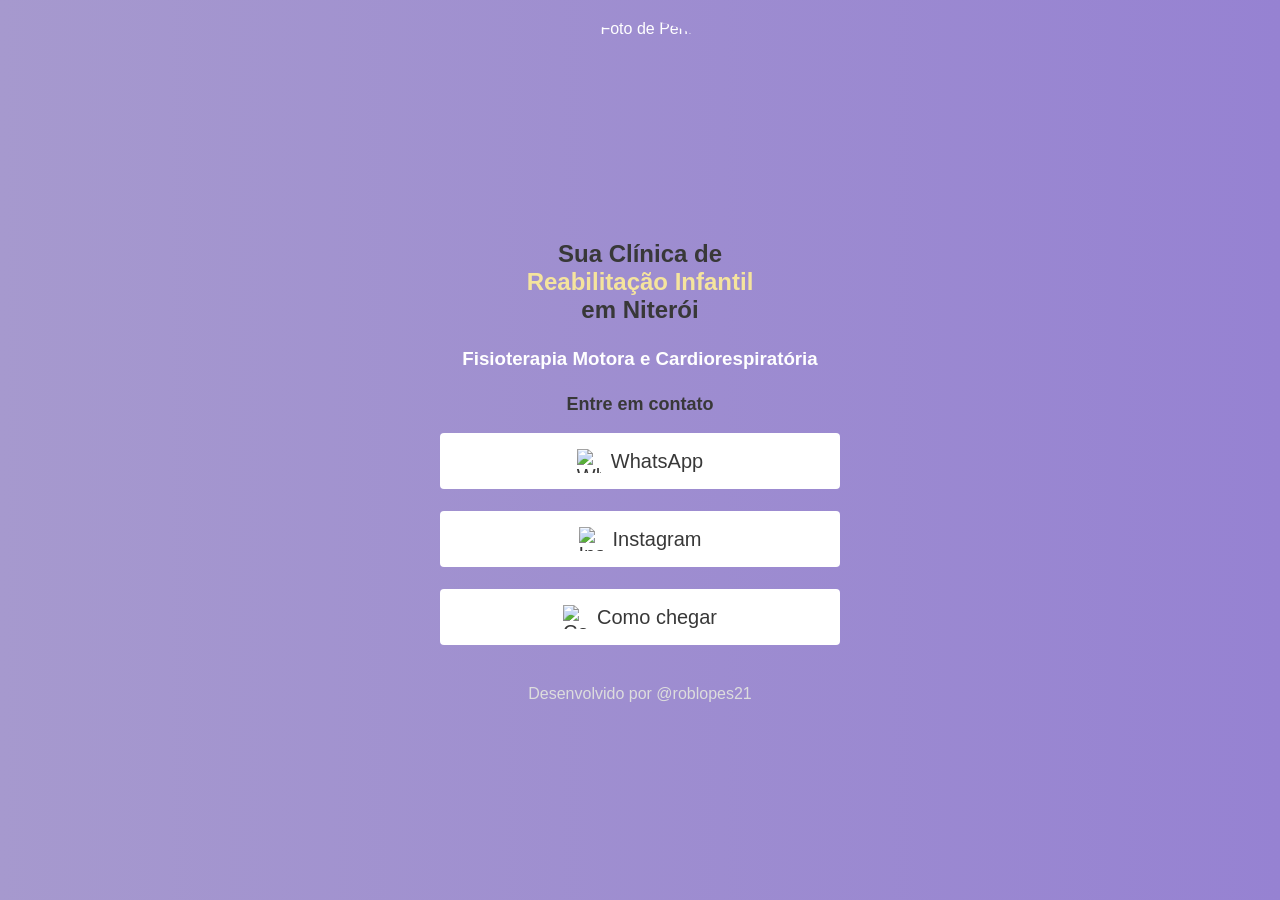
==== Semente.html @ a5a039ad "Add files via upload" ====
<!DOCTYPE html>
<html>
  <head>
    <script src="https://cdnjs.cloudflare.com/ajax/libs/jspdf/2.3.1/jspdf.umd.min.js"></script>
    <script src="https://cdnjs.cloudflare.com/ajax/libs/html2canvas/0.4.1/html2canvas.min.js"></script>
    <link href="style.css" rel="stylesheet">
  </head>
  <body>
    <h1 class="hidden">Semente</h1>
    <div class="profile-container">
      <img class="profile-pic" src="https://i.ibb.co/swWwH2H/foto-de-perfil.jpg" alt="Foto de Perfil">
    </div>
    <h1>Sua Clínica de <br><strong><span class="highlight">Reabilitação Infantil</span></strong><br>em Niterói</h1>
    <h3>Fisioterapia Motora e Cardiorespiratória</h3>
    <p><strong>Entre em contato</strong></p>
    <a class="button" href="https://wa.me/5521987433271?text=Ol%C3%A1%2C+encontrei+seu+contato+no+linktree+e+gostaria+de+um+atendimento.">
      <img src="https://i.ibb.co/d7V7qD8/whatsapp-icon.png" alt="WhatsApp" class="icon"> WhatsApp
    </a><br>
    <a class="button" href="https://instagram.com/sementereabilitacaoinfantil">
      <img src="https://i.ibb.co/R0sfxfq/instagram-icon.png" alt="Instagram" class="icon"> Instagram
    </a><br>
    <a class="button" href="https://g.co/kgs/pgXeYLW">
      <img src="https://i.ibb.co/DkQXXrz/comochegar-icon.png" alt="Como chegar" class="icon"> Como chegar
    </a><br>
    
    <footer>
      <p class="credits">Desenvolvido por @roblopes21</p>
    </footer>
  </body>
</html>
---- style.css ----
h1 {
  font-size: 24px; 
  margin-bottom: 24px; 
  color: #383838;
}

.highlight {
  color: #F5E49D;
}

p {
  margin-top: 24px; 
  font-size: 18px; 
  color: #383838;
}

body {
  text-align: center; 
  background: linear-gradient(to right, #A699CE, #9682D2); 
  color: white; 
  margin: 0; 
  min-height: 100vh; 
  font-family: 'Quicksand', sans-serif;
}

.hidden {
  display: none;
}

.profile-container {
  display: flex; 
  justify-content: center; 
  margin-bottom: 20px;
}

.profile-pic {
  border-radius: 50%; 
  width: 200px; 
  height: 200px; 
  object-fit: cover;
  margin-top: 20px; 
  animation: bounce 2s infinite;
}

@keyframes bounce {
  0%, 20%, 50%, 80%, 100% {
    transform: translateY(0);
  }
  40% {
    transform: translateY(-10px);
  }
  60% {
    transform: translateY(-5px);
  }
}

a.button {
  background-color: white; 
  border: none; 
  color: #383838; 
  padding: 16px; 
  text-align: center; 
  text-decoration: none; 
  display: flex; 
  align-items: center; 
  justify-content: center; 
  font-size: 20px; 
  margin: 2px auto; 
  cursor: pointer; 
  border-radius: 4px; 
  width: 400px; 
  box-sizing: border-box; 
  transition: background-color 0.3s, color 0.3s;
}

a.button:hover {
  background-color: #D6F2BB; 
  color: #000000;
}

footer {
  margin-top: 20px; 
  text-align: center;
}

.credits {
  font-size: 16px; 
  color: #ddd; 
  margin: 0;
}

a.button .icon {
  width: 24px; 
  height: 24px; 
  margin-right: 10px;
}

*, *:before, *:after {
  box-sizing: border-box;
}
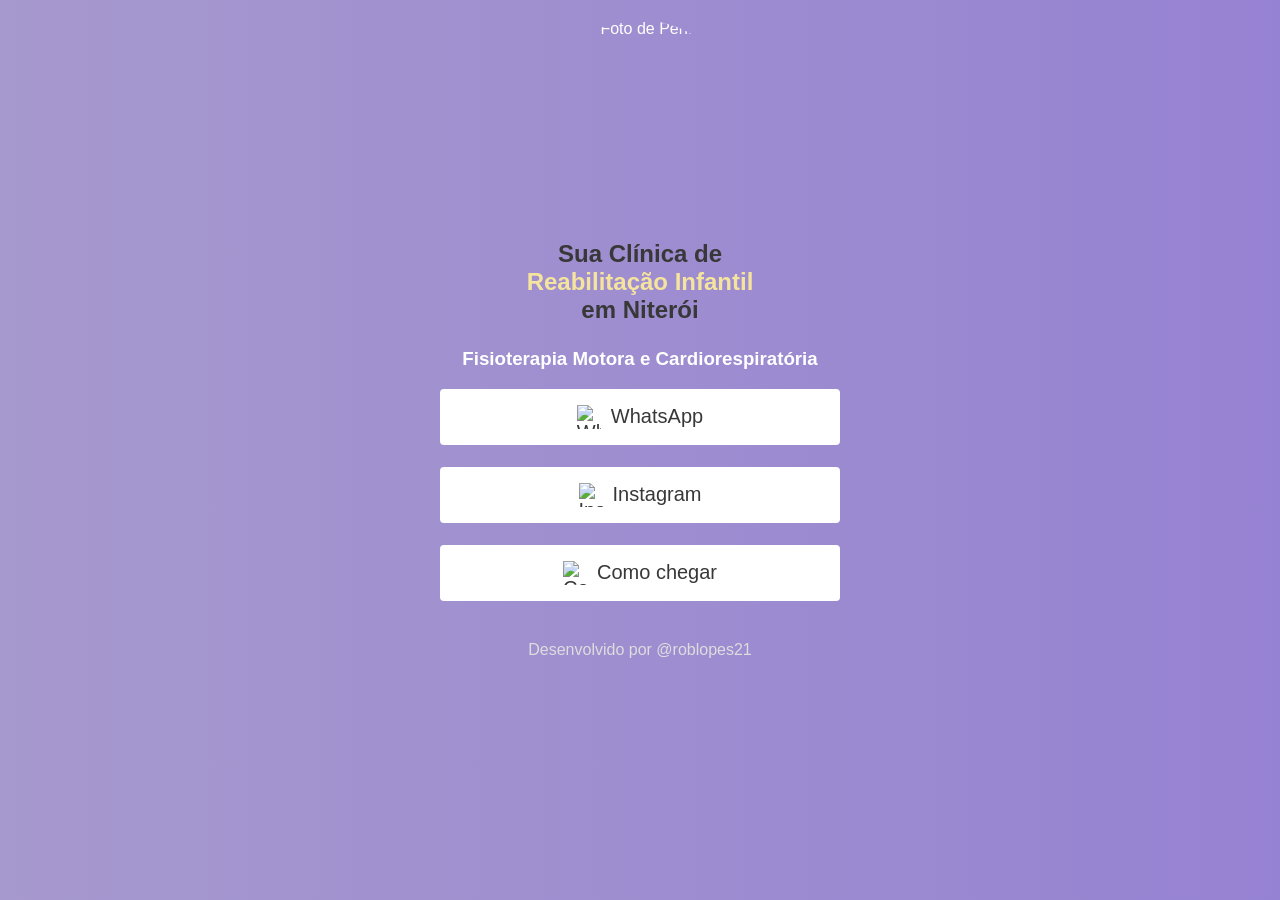
==== commit 16e77452: "Add files via upload Reponsividade" ====
--- a/Semente.html
+++ b/Semente.html
@@ -12,7 +12,7 @@
     </div>
     <h1>Sua Clínica de <br><strong><span class="highlight">Reabilitação Infantil</span></strong><br>em Niterói</h1>
     <h3>Fisioterapia Motora e Cardiorespiratória</h3>
-    <p><strong>Entre em contato</strong></p>
+ 
     <a class="button" href="https://wa.me/5521987433271?text=Ol%C3%A1%2C+encontrei+seu+contato+no+linktree+e+gostaria+de+um+atendimento.">
       <img src="https://i.ibb.co/d7V7qD8/whatsapp-icon.png" alt="WhatsApp" class="icon"> WhatsApp
     </a><br>
